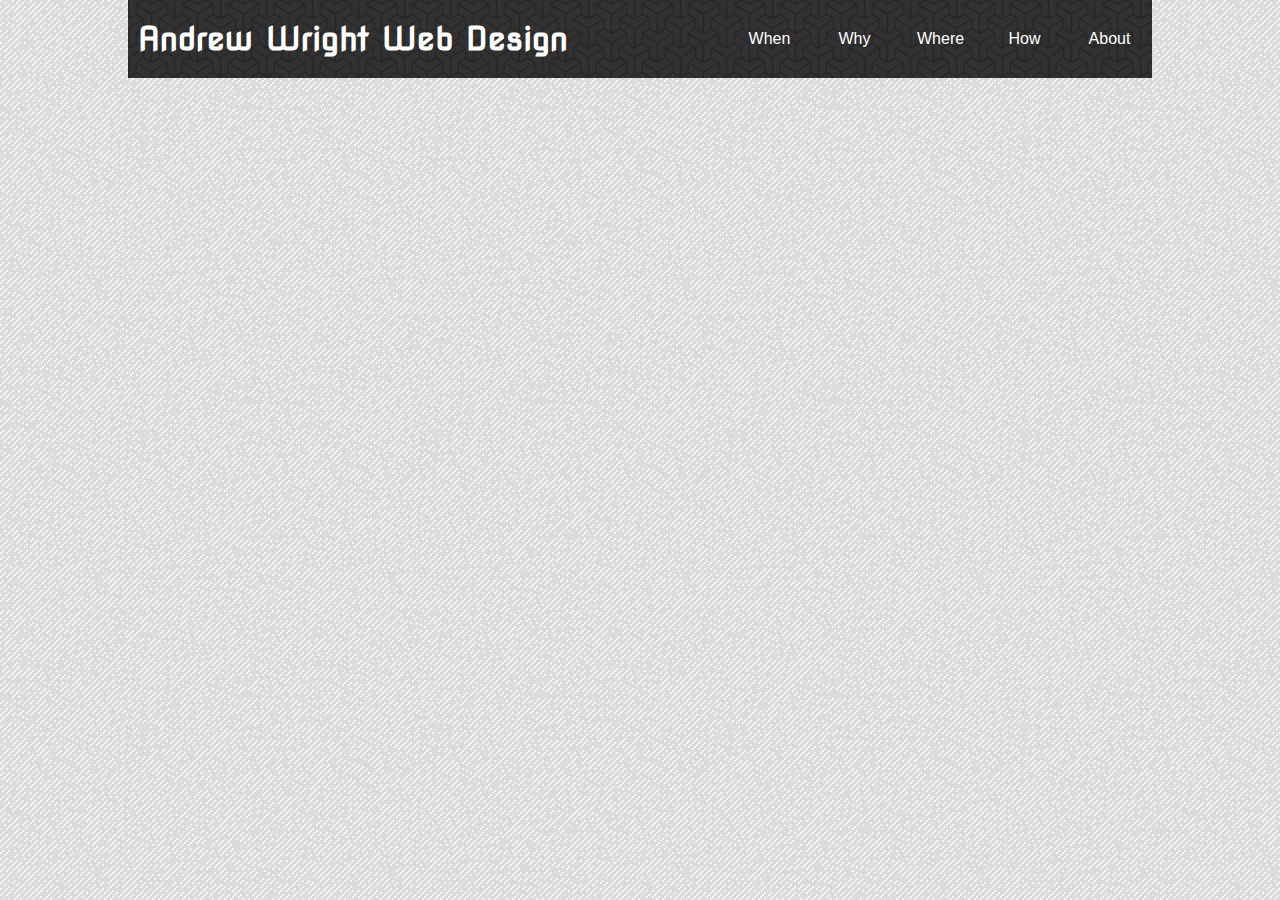
==== index.html @ deb22276 "Initial commit" ====
<!doctype html>
<html>
<head>
	<title>Andrew Wright Profile</title>
	<meta name="description" content="This is a contact page for Andrew Wright">
	<meta name="author" content="Andrew Wright">
	<meta charset="utf-8">
	<link rel="stylesheet" type="text/css" href="css/styles.css">
	<link href='http://fonts.googleapis.com/css?family=Nova+Square' rel='stylesheet' type='text/css'>
	<script src="js/jquery-1.9.1.min.js"></script>
	<script type="text/javascript">

	$(document).ready(function() {
		$('.dropdown').hide();
		
		$('#nav li').hover(

		function() {
			$(this).find('.dropdown').fadeIn('slow');
		},

		function() {
			$(this).find('.dropdown').fadeOut('slow');
		}); //end of hover
		
		$('#changebg1').click(function() {
			$('body').addClass("bggreen");
		});
		$('#changebg2').click(function() {
			$('body').removeClass("bggreen");
		});

	}); //end doc ready
	</script>
</head>
<body>
 <header class="clearfix">
  <div class="clearfix">
   <h1 id="logo">Andrew Wright Web Design</h1>
	<ul id="nav" class="clearfix">
		<li><a href>About</a></li>
		<li><a href>How</a></li>
		<li><a href="#">Where</a></li>
		<li><a href="#">Why</a></li>
		<li><a href="#">When</a></li>
	</ul>
  </div>
 </header
</body>
</html>
---- css/styles.css ----
body {
	background-image: url("../img/kindajean_@2X.png");
	margin: 0;
	padding: 0;
}
/* Nav Styles */
header {
	width: 1024px;
	background-image: url("../img/escheresque_ste.png");
	margin: 0 auto;
	padding: 0;
}
#logo {
	font-family: 'Nova Square', cursive;
	color: white;
	margin: 0;
	padding: 19px 10px;
	display: block;
	float: left;
}
ul {
	margin: 0px;
	padding: 0px;
	list-style: none;
}
ul li {
	float: right;
}
ul li a {
	width: 45px;
	display: block;
	padding: 30px 20px;
	background: none;
	color: white;
	text-decoration: none;
	font-family: sans-serif;
	text-align: center;
}
ul li a:hover {
	background: grey;
}
.clearfix:after {
	content: ".";
	height: 0;
	display: block;
	visibility: none;
	overflow: hidden;
	clear: both;
}
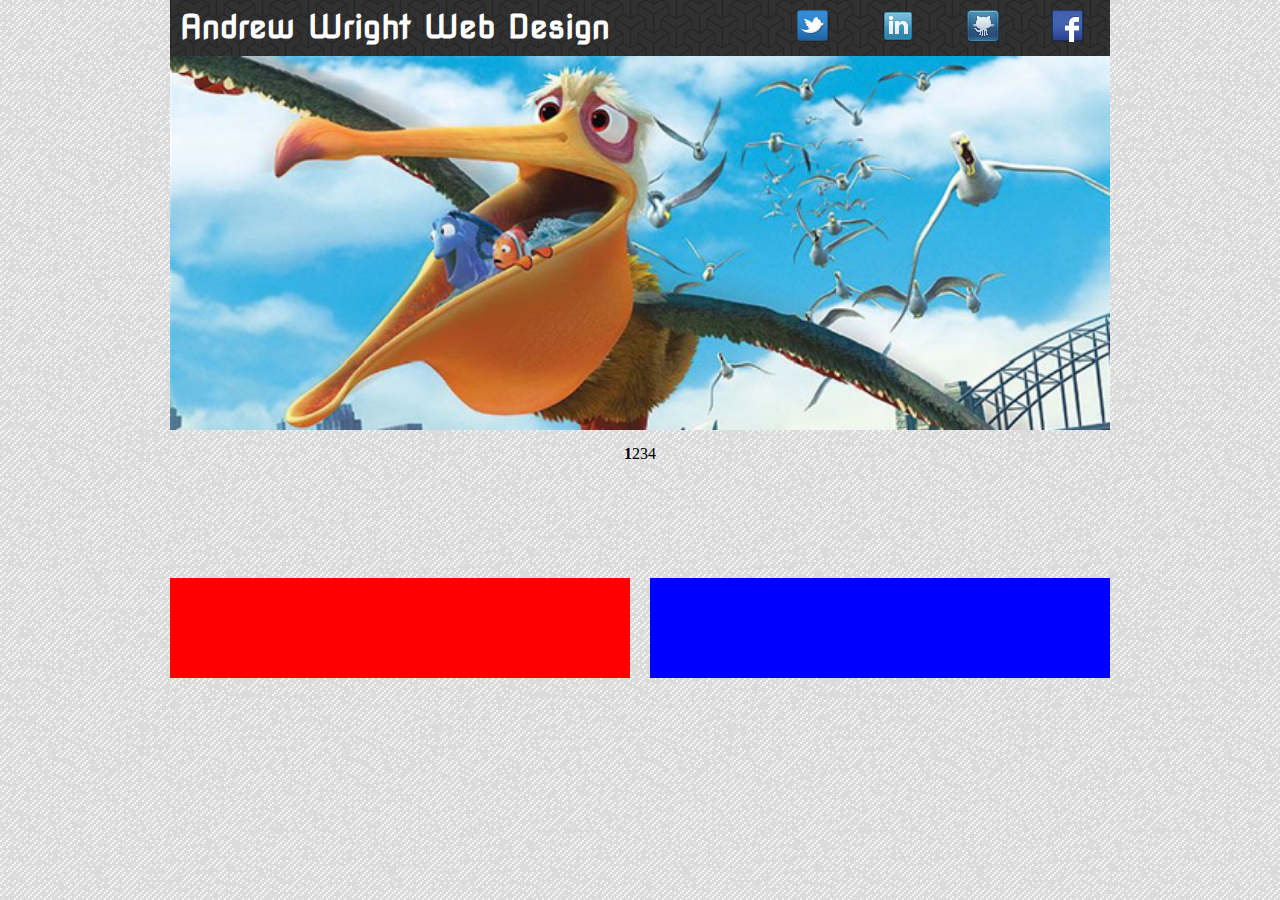
==== commit 4570a652: "Added some jQuery and 960 grid system" ====
--- a/index.html
+++ b/index.html
@@ -1,50 +1,68 @@
 <!doctype html>
 <html>
 <head>
-	<title>Andrew Wright Profile</title>
-	<meta name="description" content="This is a contact page for Andrew Wright">
-	<meta name="author" content="Andrew Wright">
-	<meta charset="utf-8">
-	<link rel="stylesheet" type="text/css" href="css/styles.css">
-	<link href='http://fonts.googleapis.com/css?family=Nova+Square' rel='stylesheet' type='text/css'>
-	<script src="js/jquery-1.9.1.min.js"></script>
-	<script type="text/javascript">
+<title>Andrew Wright Profile</title>
+<meta name="description" content="This is a contact page for Andrew Wright">
+<meta name="author" content="Andrew Wright">
+<meta charset="utf-8">
+<link rel="stylesheet" type="text/css" href="css/styles.css">
+<!-- Web Fonts -->
+<link href='http://fonts.googleapis.com/css?family=Nova+Square' rel='stylesheet' type='text/css'>
+<!-- Nivo Slider -->
+<link rel="stylesheet" href="js/nivo-slider/nivo-slider.css" type="text/css" media="screen" />
+<script src="http://ajax.googleapis.com/ajax/libs/jquery/1.7.1/jquery.min.js" type="text/javascript"></script>
+<script src="js/nivo-slider/jquery.nivo.slider.pack.js" type="text/javascript"></script>
+<!-- 960 grid -->
+<!-- <link rel="stylesheet" href="css/reset.css">
+<link rel="stylesheet" href="css/text.css"> -->
+<link rel="stylesheet" href="css/960.css">
 
-	$(document).ready(function() {
-		$('.dropdown').hide();
-		
-		$('#nav li').hover(
-
-		function() {
-			$(this).find('.dropdown').fadeIn('slow');
-		},
-
-		function() {
-			$(this).find('.dropdown').fadeOut('slow');
-		}); //end of hover
-		
-		$('#changebg1').click(function() {
-			$('body').addClass("bggreen");
-		});
-		$('#changebg2').click(function() {
-			$('body').removeClass("bggreen");
-		});
-
-	}); //end doc ready
-	</script>
+<script type="text/javascript">
+$(window).load(function() {
+    $('#slider').nivoSlider({
+    	prevText: "",
+    	nextText: ""
+    }); //end nivo
+}); //end load
+</script>
 </head>
-<body>
- <header class="clearfix">
+<body class="container_16">
+ <header class="grid_16 clearfix">
   <div class="clearfix">
    <h1 id="logo">Andrew Wright Web Design</h1>
 	<ul id="nav" class="clearfix">
-		<li><a href>About</a></li>
-		<li><a href>How</a></li>
-		<li><a href="#">Where</a></li>
-		<li><a href="#">Why</a></li>
-		<li><a href="#">When</a></li>
+		<li><a href="#"><img src="img/facebook.png"></a></li>
+		<li><a href="#"><img src="img/github.png"></a></li>
+		<li><a href="#"><img src="img/linkedin.png"></a></li>
+		<li><a href="#"><img src="img/twitter.png"></a></li>
 	</ul>
   </div>
- </header
+ </header>
+ 
+ <!-- Nivo Slider -->
+ <div class="slider-wrapper grid_16">
+    <div id="slider" class="nivoSlider">
+        <img src="img/nemo.jpg" alt="" />
+        <a href="http://dev7studios.com"><img src="img/toystory.jpg" alt="" title="#htmlcaption" /></a>
+        <img src="img/up.jpg" alt="" title="This is an example of a caption" />
+        <img src="img/walle.jpg" alt="" />
+    </div>
+</div>
+<!-- <div id="htmlcaption" class="nivo-html-caption">
+    <strong>This</strong> is an example of a <em>HTML</em> caption with <a href="#">a link</a>.
+</div> -->
+<!-- End Slider -->
+
+<!-- Main Body -->
+<div id="left" class="grid_8">
+<!-- 	<img src="img/arnold.jpeg" width="160"> -->
+</div>
+<div id="right" class="grid_8">
+<!-- 	<p>Lorem ipsum dolor sit amet, consectetur adipiscing elit. Fusce aliquam vestibulum aliquam. Ut id ligula eget quam vehicula rutrum. Nam ac lectus eget turpis auctor vestibulum. Cras a lectus nibh, blandit tincidunt eros. Pellentesque id ligula purus, id mattis mi. Praesent lobortis vulputate mattis. Suspendisse ornare urna eu tellus auctor laoreet. Aenean ut magna urna. Aliquam ornare mauris pellentesque orci sollicitudin sed malesuada magna rutrum. Ut ornare nulla quis velit varius sit amet euismod turpis sollicitudin. Sed blandit enim eu nisl cursus cursus. In et nibh lacus. Fusce a orci placerat neque lacinia condimentum. Morbi ac sodales nunc. Maecenas massa augue, vehicula ut ultricies a, scelerisque vitae felis. Sed blandit purus vel est ultricies porta.
+	</p>
+	<p>Maecenas accumsan congue commodo. Lorem ipsum dolor sit amet, consectetur adipiscing elit. Aenean pharetra pretium purus, eu ultricies purus mattis at. Vivamus rhoncus eros eget libero molestie porta. Aliquam erat volutpat. Vestibulum laoreet, urna ac egestas venenatis, ante justo auctor purus, vel aliquet mauris tellus sed tortor. Vivamus vulputate gravida ligula vitae auctor. Class aptent taciti sociosqu ad litora torquent per conubia nostra, per inceptos himenaeos. Ut vel magna et erat tincidunt dictum. Etiam quis varius orci.
+	</p>
+</div> -->
+<!-- End Main Body -->
 </body>
 </html>--- a/css/styles.css
+++ b/css/styles.css
@@ -3,9 +3,8 @@
 	margin: 0;
 	padding: 0;
 }
-/* Nav Styles */
+/* Header Styles */
 header {
-	width: 1024px;
 	background-image: url("../img/escheresque_ste.png");
 	margin: 0 auto;
 	padding: 0;
@@ -14,7 +13,7 @@
 	font-family: 'Nova Square', cursive;
 	color: white;
 	margin: 0;
-	padding: 19px 10px;
+	padding: 7px 10px;
 	display: block;
 	float: left;
 }
@@ -28,13 +27,14 @@
 }
 ul li a {
 	width: 45px;
-	display: block;
-	padding: 30px 20px;
+	display: block;	
+	padding: 10px 20px;
 	background: none;
 	color: white;
 	text-decoration: none;
 	font-family: sans-serif;
 	text-align: center;
+	margin:0 auto;
 }
 ul li a:hover {
 	background: grey;
@@ -46,4 +46,31 @@
 	visibility: none;
 	overflow: hidden;
 	clear: both;
+}
+/* Nivo Styles*/
+.slider-wrapper {
+	margin: 0 auto 100px auto;
+}
+.nivoSlider {
+    position:relative;
+/*    background:url(images/loading.gif) no-repeat 50% 50%;*/
+}
+.nivoSlider img {
+    position:absolute;
+    top:0px;
+    left:0px;
+    display:none;
+}
+.nivoSlider a {
+    border:0;
+    display:block;
+}
+/* Main Body Styles*/
+#left {
+	background-color: red;
+	height: 100px;
+}
+#right {
+	background-color: blue;
+	height: 100px;
 }--- a/css/text.css
+++ b/css/text.css
@@ -0,0 +1,86 @@
+/*
+  960 Grid System ~ Text CSS.
+  Learn more ~ http://960.gs/
+
+  Licensed under GPL and MIT.
+*/
+
+/* `Basic HTML
+----------------------------------------------------------------------------------------------------*/
+
+body {
+  font: 13px/1.5 "Helvetica Neue", Arial, "Liberation Sans", FreeSans, sans-serif;
+}
+
+pre,
+code {
+  font-family: "DejaVu Sans Mono", Menlo, Consolas, monospace;
+}
+
+hr {
+  border: 0 solid #ccc;
+  border-top-width: 1px;
+  clear: both;
+  height: 0;
+}
+
+/* `Headings
+----------------------------------------------------------------------------------------------------*/
+
+h1 {
+  font-size: 25px;
+}
+
+h2 {
+  font-size: 23px;
+}
+
+h3 {
+  font-size: 21px;
+}
+
+h4 {
+  font-size: 19px;
+}
+
+h5 {
+  font-size: 17px;
+}
+
+h6 {
+  font-size: 15px;
+}
+
+/* `Spacing
+----------------------------------------------------------------------------------------------------*/
+
+ol {
+  list-style: decimal;
+}
+
+ul {
+  list-style: disc;
+}
+
+li {
+  margin-left: 30px;
+}
+
+p,
+dl,
+hr,
+h1,
+h2,
+h3,
+h4,
+h5,
+h6,
+ol,
+ul,
+pre,
+table,
+address,
+fieldset,
+figure {
+  margin-bottom: 20px;
+}--- a/css/960.css
+++ b/css/960.css
@@ -0,0 +1,653 @@
+/*
+  960 Grid System ~ Core CSS.
+  Learn more ~ http://960.gs/
+
+  Licensed under GPL and MIT.
+*/
+
+/*
+  Forces backgrounds to span full width,
+  even if there is horizontal scrolling.
+  Increase this if your layout is wider.
+
+  Note: IE6 works fine without this fix.
+*/
+
+body {
+  min-width: 960px;
+}
+
+/* `Container
+----------------------------------------------------------------------------------------------------*/
+
+.container_12,
+.container_16 {
+  margin-left: auto;
+  margin-right: auto;
+  width: 960px;
+}
+
+/* `Grid >> Global
+----------------------------------------------------------------------------------------------------*/
+
+.grid_1,
+.grid_2,
+.grid_3,
+.grid_4,
+.grid_5,
+.grid_6,
+.grid_7,
+.grid_8,
+.grid_9,
+.grid_10,
+.grid_11,
+.grid_12,
+.grid_13,
+.grid_14,
+.grid_15,
+.grid_16 {
+  display: inline;
+  float: left;
+  margin-left: 10px;
+  margin-right: 10px;
+}
+
+.push_1, .pull_1,
+.push_2, .pull_2,
+.push_3, .pull_3,
+.push_4, .pull_4,
+.push_5, .pull_5,
+.push_6, .pull_6,
+.push_7, .pull_7,
+.push_8, .pull_8,
+.push_9, .pull_9,
+.push_10, .pull_10,
+.push_11, .pull_11,
+.push_12, .pull_12,
+.push_13, .pull_13,
+.push_14, .pull_14,
+.push_15, .pull_15 {
+  position: relative;
+}
+
+.container_12 .grid_3,
+.container_16 .grid_4 {
+  width: 220px;
+}
+
+.container_12 .grid_6,
+.container_16 .grid_8 {
+  width: 460px;
+}
+
+.container_12 .grid_9,
+.container_16 .grid_12 {
+  width: 700px;
+}
+
+.container_12 .grid_12,
+.container_16 .grid_16 {
+  width: 940px;
+}
+
+/* `Grid >> Children (Alpha ~ First, Omega ~ Last)
+----------------------------------------------------------------------------------------------------*/
+
+.alpha {
+  margin-left: 0;
+}
+
+.omega {
+  margin-right: 0;
+}
+
+/* `Grid >> 12 Columns
+----------------------------------------------------------------------------------------------------*/
+
+.container_12 .grid_1 {
+  width: 60px;
+}
+
+.container_12 .grid_2 {
+  width: 140px;
+}
+
+.container_12 .grid_4 {
+  width: 300px;
+}
+
+.container_12 .grid_5 {
+  width: 380px;
+}
+
+.container_12 .grid_7 {
+  width: 540px;
+}
+
+.container_12 .grid_8 {
+  width: 620px;
+}
+
+.container_12 .grid_10 {
+  width: 780px;
+}
+
+.container_12 .grid_11 {
+  width: 860px;
+}
+
+/* `Grid >> 16 Columns
+----------------------------------------------------------------------------------------------------*/
+
+.container_16 .grid_1 {
+  width: 40px;
+}
+
+.container_16 .grid_2 {
+  width: 100px;
+}
+
+.container_16 .grid_3 {
+  width: 160px;
+}
+
+.container_16 .grid_5 {
+  width: 280px;
+}
+
+.container_16 .grid_6 {
+  width: 340px;
+}
+
+.container_16 .grid_7 {
+  width: 400px;
+}
+
+.container_16 .grid_9 {
+  width: 520px;
+}
+
+.container_16 .grid_10 {
+  width: 580px;
+}
+
+.container_16 .grid_11 {
+  width: 640px;
+}
+
+.container_16 .grid_13 {
+  width: 760px;
+}
+
+.container_16 .grid_14 {
+  width: 820px;
+}
+
+.container_16 .grid_15 {
+  width: 880px;
+}
+
+/* `Prefix Extra Space >> Global
+----------------------------------------------------------------------------------------------------*/
+
+.container_12 .prefix_3,
+.container_16 .prefix_4 {
+  padding-left: 240px;
+}
+
+.container_12 .prefix_6,
+.container_16 .prefix_8 {
+  padding-left: 480px;
+}
+
+.container_12 .prefix_9,
+.container_16 .prefix_12 {
+  padding-left: 720px;
+}
+
+/* `Prefix Extra Space >> 12 Columns
+----------------------------------------------------------------------------------------------------*/
+
+.container_12 .prefix_1 {
+  padding-left: 80px;
+}
+
+.container_12 .prefix_2 {
+  padding-left: 160px;
+}
+
+.container_12 .prefix_4 {
+  padding-left: 320px;
+}
+
+.container_12 .prefix_5 {
+  padding-left: 400px;
+}
+
+.container_12 .prefix_7 {
+  padding-left: 560px;
+}
+
+.container_12 .prefix_8 {
+  padding-left: 640px;
+}
+
+.container_12 .prefix_10 {
+  padding-left: 800px;
+}
+
+.container_12 .prefix_11 {
+  padding-left: 880px;
+}
+
+/* `Prefix Extra Space >> 16 Columns
+----------------------------------------------------------------------------------------------------*/
+
+.container_16 .prefix_1 {
+  padding-left: 60px;
+}
+
+.container_16 .prefix_2 {
+  padding-left: 120px;
+}
+
+.container_16 .prefix_3 {
+  padding-left: 180px;
+}
+
+.container_16 .prefix_5 {
+  padding-left: 300px;
+}
+
+.container_16 .prefix_6 {
+  padding-left: 360px;
+}
+
+.container_16 .prefix_7 {
+  padding-left: 420px;
+}
+
+.container_16 .prefix_9 {
+  padding-left: 540px;
+}
+
+.container_16 .prefix_10 {
+  padding-left: 600px;
+}
+
+.container_16 .prefix_11 {
+  padding-left: 660px;
+}
+
+.container_16 .prefix_13 {
+  padding-left: 780px;
+}
+
+.container_16 .prefix_14 {
+  padding-left: 840px;
+}
+
+.container_16 .prefix_15 {
+  padding-left: 900px;
+}
+
+/* `Suffix Extra Space >> Global
+----------------------------------------------------------------------------------------------------*/
+
+.container_12 .suffix_3,
+.container_16 .suffix_4 {
+  padding-right: 240px;
+}
+
+.container_12 .suffix_6,
+.container_16 .suffix_8 {
+  padding-right: 480px;
+}
+
+.container_12 .suffix_9,
+.container_16 .suffix_12 {
+  padding-right: 720px;
+}
+
+/* `Suffix Extra Space >> 12 Columns
+----------------------------------------------------------------------------------------------------*/
+
+.container_12 .suffix_1 {
+  padding-right: 80px;
+}
+
+.container_12 .suffix_2 {
+  padding-right: 160px;
+}
+
+.container_12 .suffix_4 {
+  padding-right: 320px;
+}
+
+.container_12 .suffix_5 {
+  padding-right: 400px;
+}
+
+.container_12 .suffix_7 {
+  padding-right: 560px;
+}
+
+.container_12 .suffix_8 {
+  padding-right: 640px;
+}
+
+.container_12 .suffix_10 {
+  padding-right: 800px;
+}
+
+.container_12 .suffix_11 {
+  padding-right: 880px;
+}
+
+/* `Suffix Extra Space >> 16 Columns
+----------------------------------------------------------------------------------------------------*/
+
+.container_16 .suffix_1 {
+  padding-right: 60px;
+}
+
+.container_16 .suffix_2 {
+  padding-right: 120px;
+}
+
+.container_16 .suffix_3 {
+  padding-right: 180px;
+}
+
+.container_16 .suffix_5 {
+  padding-right: 300px;
+}
+
+.container_16 .suffix_6 {
+  padding-right: 360px;
+}
+
+.container_16 .suffix_7 {
+  padding-right: 420px;
+}
+
+.container_16 .suffix_9 {
+  padding-right: 540px;
+}
+
+.container_16 .suffix_10 {
+  padding-right: 600px;
+}
+
+.container_16 .suffix_11 {
+  padding-right: 660px;
+}
+
+.container_16 .suffix_13 {
+  padding-right: 780px;
+}
+
+.container_16 .suffix_14 {
+  padding-right: 840px;
+}
+
+.container_16 .suffix_15 {
+  padding-right: 900px;
+}
+
+/* `Push Space >> Global
+----------------------------------------------------------------------------------------------------*/
+
+.container_12 .push_3,
+.container_16 .push_4 {
+  left: 240px;
+}
+
+.container_12 .push_6,
+.container_16 .push_8 {
+  left: 480px;
+}
+
+.container_12 .push_9,
+.container_16 .push_12 {
+  left: 720px;
+}
+
+/* `Push Space >> 12 Columns
+----------------------------------------------------------------------------------------------------*/
+
+.container_12 .push_1 {
+  left: 80px;
+}
+
+.container_12 .push_2 {
+  left: 160px;
+}
+
+.container_12 .push_4 {
+  left: 320px;
+}
+
+.container_12 .push_5 {
+  left: 400px;
+}
+
+.container_12 .push_7 {
+  left: 560px;
+}
+
+.container_12 .push_8 {
+  left: 640px;
+}
+
+.container_12 .push_10 {
+  left: 800px;
+}
+
+.container_12 .push_11 {
+  left: 880px;
+}
+
+/* `Push Space >> 16 Columns
+----------------------------------------------------------------------------------------------------*/
+
+.container_16 .push_1 {
+  left: 60px;
+}
+
+.container_16 .push_2 {
+  left: 120px;
+}
+
+.container_16 .push_3 {
+  left: 180px;
+}
+
+.container_16 .push_5 {
+  left: 300px;
+}
+
+.container_16 .push_6 {
+  left: 360px;
+}
+
+.container_16 .push_7 {
+  left: 420px;
+}
+
+.container_16 .push_9 {
+  left: 540px;
+}
+
+.container_16 .push_10 {
+  left: 600px;
+}
+
+.container_16 .push_11 {
+  left: 660px;
+}
+
+.container_16 .push_13 {
+  left: 780px;
+}
+
+.container_16 .push_14 {
+  left: 840px;
+}
+
+.container_16 .push_15 {
+  left: 900px;
+}
+
+/* `Pull Space >> Global
+----------------------------------------------------------------------------------------------------*/
+
+.container_12 .pull_3,
+.container_16 .pull_4 {
+  left: -240px;
+}
+
+.container_12 .pull_6,
+.container_16 .pull_8 {
+  left: -480px;
+}
+
+.container_12 .pull_9,
+.container_16 .pull_12 {
+  left: -720px;
+}
+
+/* `Pull Space >> 12 Columns
+----------------------------------------------------------------------------------------------------*/
+
+.container_12 .pull_1 {
+  left: -80px;
+}
+
+.container_12 .pull_2 {
+  left: -160px;
+}
+
+.container_12 .pull_4 {
+  left: -320px;
+}
+
+.container_12 .pull_5 {
+  left: -400px;
+}
+
+.container_12 .pull_7 {
+  left: -560px;
+}
+
+.container_12 .pull_8 {
+  left: -640px;
+}
+
+.container_12 .pull_10 {
+  left: -800px;
+}
+
+.container_12 .pull_11 {
+  left: -880px;
+}
+
+/* `Pull Space >> 16 Columns
+----------------------------------------------------------------------------------------------------*/
+
+.container_16 .pull_1 {
+  left: -60px;
+}
+
+.container_16 .pull_2 {
+  left: -120px;
+}
+
+.container_16 .pull_3 {
+  left: -180px;
+}
+
+.container_16 .pull_5 {
+  left: -300px;
+}
+
+.container_16 .pull_6 {
+  left: -360px;
+}
+
+.container_16 .pull_7 {
+  left: -420px;
+}
+
+.container_16 .pull_9 {
+  left: -540px;
+}
+
+.container_16 .pull_10 {
+  left: -600px;
+}
+
+.container_16 .pull_11 {
+  left: -660px;
+}
+
+.container_16 .pull_13 {
+  left: -780px;
+}
+
+.container_16 .pull_14 {
+  left: -840px;
+}
+
+.container_16 .pull_15 {
+  left: -900px;
+}
+
+/* `Clear Floated Elements
+----------------------------------------------------------------------------------------------------*/
+
+/* http://sonspring.com/journal/clearing-floats */
+
+.clear {
+  clear: both;
+  display: block;
+  overflow: hidden;
+  visibility: hidden;
+  width: 0;
+  height: 0;
+}
+
+/* http://www.yuiblog.com/blog/2010/09/27/clearfix-reloaded-overflowhidden-demystified */
+
+.clearfix:before,
+.clearfix:after,
+.container_12:before,
+.container_12:after,
+.container_16:before,
+.container_16:after {
+  content: '.';
+  display: block;
+  overflow: hidden;
+  visibility: hidden;
+  font-size: 0;
+  line-height: 0;
+  width: 0;
+  height: 0;
+}
+
+.clearfix:after,
+.container_12:after,
+.container_16:after {
+  clear: both;
+}
+
+/*
+  The following zoom:1 rule is specifically for IE6 + IE7.
+  Move to separate stylesheet if invalid CSS is a problem.
+*/
+
+.clearfix,
+.container_12,
+.container_16 {
+  zoom: 1;
+}